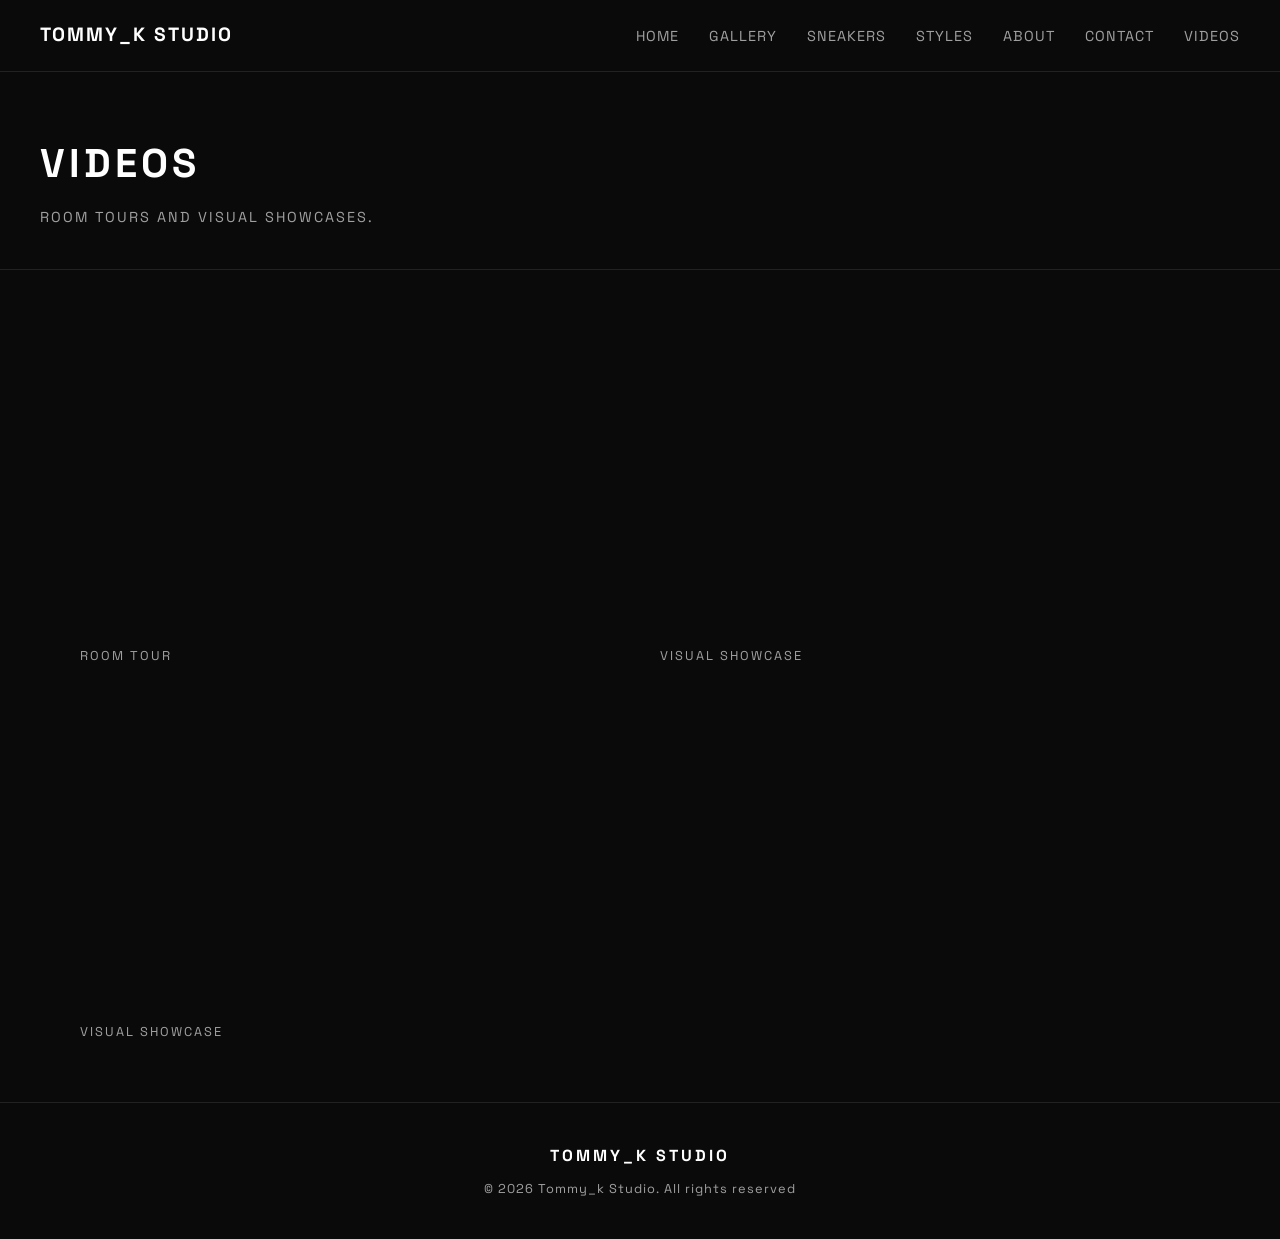
==== videos.html @ ef5fa597 "add videos page with Youtube embeds" ====
<!DOCTYPE html>
<html lang="en">
<head>
    <meta charset="UTF-8">
    <meta name="viewport" content="width=device-width, initial-scale=1.0">
    <title>Videos - Tommy_k Studio</title>
    <link rel="preconnect" href="https://fonts.googleapis.com">
    <link rel="preconnect" href="https://fonts.gstatic.com" crossorigin>
<link href="https://fonts.googleapis.com/css2?family=Space+Grotesk:wght@300..700&display=swap" rel="stylesheet">
<link rel="stylesheet" href="css/styles.css">
</head>
<body>

    <nav>
        <div class="nav-logo">Tommy_k Studio</div>
        <ul class="nav-links">
            <li><a href="index.html">Home</a></li>
            <li><a href="gallery.html">Gallery</a></li>
            <li><a href="sneakers.html">Sneakers</a></li>
            <li><a href="style.html">Styles</a></li>
            <li><a href="about.html">About</a></li>
            <li><a href="contact.html">Contact</a></li>
            <li><a href="videos.html">Videos</a></li>
        </ul>
    </nav>

    <header class="page-header">
        <h1>Videos</h1>
        <p>Room tours and visual showcases.</p>
    </header>
    
<main>
    <section class="video-grid">

        <div class="video-item">
            <div class="video-wrapper">
                <iframe
                    src="https://www.youtube.com/embed/hf-HH_h3yOw"
                    title="Room Tour"
                    frameborder="0"
                    allow="accelerometer; autoplay; clipboard-write; encrypted-media; gyroscope; picture-in-picture"
                    allowfullscreen>
                </iframe>
            </div>
            <p class="video-title">Room Tour</p>
        </div>

        <div class="video-item">
            <div class="video-wrapper">
                <iframe
                    src="https://www.youtube.com/embed/NZ73DAzi6HI"
                    title="Visual Showcase"
                    frameborder="0"
                    allow="accelerometer; autoplay; clipboard-write; encrypted-media; gyroscope; picture-in-picture"
                    allowfullscreen>
                </iframe>
            </div>
            <p class="video-title">Visual showcase</p>
        </div>

        <div class="video-item">
            <div class="video-wrapper">
                <iframe
                    src="https://www.youtube.com/embed/yx04PXzHs7M"
                    title="Visual Showcase"
                    frameborder="0"
                    allow="accelerometer; autoplay; clipboard-write; encrypted-media; gyroscope; picture-in-picture"
                    allowfullscreen>
                </iframe>
            </div>
            <p class="video-title">Visual showcase</p>
        </div>


    </section>
</main>

<footer>
    <div class="footer-content">
        <p class="footer-brand">Tommy_k Studio</p>
        <p class="footer-text">&copy; 2026 Tommy_k Studio. All rights reserved</p>
    </div>
</footer>
</body>
</html>
---- css/styles.css ----
/* GLOBAL RESET */
*{
    margin: 0;
    padding:0;
    box-sizing: border-box;
}

body {
    font-family: "Space Grotesk", sans-serif;
    background-color: #0a0a0a;
    color: #ffffff;
    line-height: 1.6;
}

/* NAV */
nav {
    display: flex;
    justify-content: space-between;
    align-items: center;
    padding: 20px 40px;
    border-bottom: 1px solid #222222;
    position: sticky;
    top: 0;
    background-color: #0a0a0a;
    z-index: 100;
}

.nav-logo {
    font-size: 1.2rem;
    font-weight: 700;
    letter-spacing: 2px;
    text-transform: uppercase;
}

.nav-links {
    list-style: none;
    display: flex;
    gap: 30px;
}

.nav-links a {
    color: #a0a0a0;
    text-decoration: none;
    font-size: 0.9rem;
    letter-spacing: 1px;
    text-transform: uppercase;
}

.nav-links a:hover {
    color: #ffffff
}

/* HERO */

.hero {
    height: 90vh;
    display: flex;
    align-items: center;
    justify-content: center;
    text-align: center;
    border-bottom: 1px solid #222222;
    background-color: #0f0f0f;
}

.hero-content h1 {
    font-size: 4rem;
    font-weight: 700;
    letter-spacing: 6px;
    text-transform: uppercase;
    margin-bottom: 20px;
}

.hero-tagline {
    font-size: 1rem;
    color: #a0a0a0;
    letter-spacing: 4px;
    text-transform: uppercase;
    margin-bottom: 40px;
}

.hero-btn {
    display: inline-block;
    padding: 14px 40px;
    border: 1px solid #ffffff;
    color: #ffffff;
    text-decoration: none;
    font-size: 0.85rem;
    letter-spacing: 3px;
    text-transform: uppercase;
    transition: all 0.3s ease;
}

.hero-btn:hover {
    background-color: #ffffff;
    color: #0a0a0a;
}

/* PREVIEW GRID */

.preview-grid {
    display:grid;
    grid-template-columns: repeat(3, 1fr);
    gap: 1px;
    background-color: #222222;
    border-top: 1px solid #222222;
    align-items: start;
}

.preview-card {
    background-color: #0a0a0a;
    padding: 40px 40px;
    display: flex;
    flex-direction: column;
    gap: 15px;
}

.preview-card img {
    width: 100%;
    height: 400px;
    object-fit: cover;
    object-position: center;
}

.outfit-preview {
    object-fit: cover !important;
    object-position: 50% 15% !important; 
    height: 400px !important;
}

.preview-card h2 {
    font-size: 1.2rem;
    font-weight: 700;
    letter-spacing: 3px;
    text-transform: uppercase;
}

.preview-card p {
    color: #a0a0a0;
    font-size: 0.9rem;
    text-transform: uppercase;
    letter-spacing: 1px;
}

.preview-card a {
    color: #ffffff;
    text-decoration: none;
    font-size: 0.8rem;
    letter-spacing: 2px;
    text-transform: uppercase;
    border-bottom: 1px solid #444444;
    padding-bottom: 4px;
    width: fit-content;
}

.preview-card a:hover {
    border-bottom-color: #ffffff;
}

/* FOOTER */

footer {
    border-top: 1px solid #222222;
    padding: 40px;
    text-align: center;
    margin-top: 0;
}

.footer-brand {
    font-size: 1rem;
    font-weight: 700;
    letter-spacing: 3px;
    text-transform: uppercase;
    margin-bottom: 10px;
}

.footer-text {
    font-size: 0.8rem;
    color: #a0a0a0;
    letter-spacing: 1px;
}

/* PAGE HEADR */

.page-header {
    padding: 60px 40px 40px;
    border-bottom: 1px solid #222222;
   
}

.page-header h1 {
    font-size: 2.5rem;
    font-weight: 700;
    letter-spacing: 4px;
    text-transform: uppercase;
    margin-bottom: 10px;
}

.page-header p {
    color: #a0a0a0;
    font-size: 0.9rem;
    letter-spacing: 2px;
    text-transform: uppercase;
}

/* GALLERY GRID */
/*.gallery-grid {
    display: grid;
    grid-template-columns: repeat(3, 1fr);
    gap: 2px;
    background-color: #222222;
    padding: 2px;
}

.gallery-item img {
    width: 100%;
    height: 500px;
    object-fit: cover;
    display: block;
    transition: opacity 0.3s ease;

}

.gallery-item img:hover {
    opacity: 0.7;
}*/

.gallery-grid {
    columns: 3;
    column-gap: 2px;
    padding: 2px;
    background-color: #222222;
}

.gallery-item {
    break-inside: avoid;
    margin-bottom: 2px;

}

.gallery-item img {
   width: 100%;
   height: auto;
   display: block;
   transition: opacity 0.3s ease;
}

.gallery-item img:hover {
    opacity: 0.7;
}

.art-name {
    padding: 10px 12px;
    font-size: 0.75rem;
    letter-spacing: 1px;
    text-transform: uppercase;
    color: #a0a0a0;
    background-color: #0a0a0a;
    text-align: center;
}

/* SNEAKER GRID */

.sneaker-grid {
    columns: 3;
    column-gap: 2px;
    padding: 2px;
    background-color: #222222;
}

.sneaker-item {
    break-inside: avoid;
    margin-bottom: 2px;
}

.sneaker-item img {
    width: 100%;
    height: auto;
    display: block;
    transition: opacity 0.3s ease;
}

.sneaker-item img:hover {
    opacity: 0.7;
}

.sneaker-name {
    padding: 10px 12px;
    font-size: 0.7rem;
    letter-spacing: 1px;
    text-transform: uppercase;
    color: #a0a0a0;
    background-color: #0a0a0a;
    text-align: center;
}

/* STYLE GRID */

.style-grid {
    columns: 3;
    column-gap: 3px;
    padding: 2px;
    background-color: #222222;
}

.style-item {
    break-inside: avoid;
    margin-bottom: 2px;
}

.style-item img {
    width: 100%;
    height: auto;
    display: block;
    transition: opacity 0.3s ease;
}

.style-item img:hover {
    opacity: 0.7;
}

/* ABOUT */

.about-section {
    display: block;
    padding: 60px 0px;
    max-width: 100%;
    margin: 0;

}

.about-image {
    display: flex;
    gap: 30px;
    margin-bottom: 60px;
    overflow: hidden;
    width: 100%;
}

.about-image img {
    width: 33.33%;
    height: auto;
    object-fit: contain;
    max-width: 100%;
    
}

.about-text {
    padding: 0 40px;
    text-align: center;

}



.about-text h2 {
    font-size: 2rem;
    font-weight: 700;
    letter-spacing: 4px;
    text-transform: uppercase;
    margin-bottom: 10px;
}

.about-origin {
    color: #a0a0a0;
    font-size: 0.95rem;
    line-height: 1.8;
    margin-bottom: 20px;
}

.about-text p {
    color: #a0a0a0;
    font-size: 0.9rem;
    line-height: 1.8;
    margin-bottom: 20px;
}

.about-text h3 {
    font-size: 0.85rem;
    font-weight: 700;
    letter-spacing: 3px;
    text-transform: uppercase;
    margin-bottom: 15px;
    margin-top: 10px;
}

.about- list {
    display: inline-block;
    text-align: left;
    list-style: none;
    padding: 0;
}

.about-list li {
    color: #a0a0a0;
    font-size: 0.85rem;
    letter-spacing: 1px;
    list-style: none;
    text-transform: uppercase;
    padding: 12px 0;
    border-bottom: 1px solid #222222;
}

/* CONTACT */

.contact-section {
    display: grid;
    grid-template-columns: 1fr 1fr;
    gap: 60px;
    padding: 60px 40px;
    max-width: 1000px;
    margin: 0 auto;
}

.contact-info h2 {
    font-size: 1.5rem;
    font-weight: 700;
    letter-spacing: 3px;
    text-transform: uppercase;
    margin-bottom: 15px;
}

.contact-info p {
    color: #a0a0a0;
    font-size: 0.9rem;
    line-height: 1.8;
    margin-bottom: 30px;
}

.contact-details {
    border-top: 1px solid #222222;
}

.contact-label {
    font-size: 0.7rem;
    letter-spacing: 2px;
    text-transform: uppercase;
    color: #ffffff;
    margin-top: 20px;
    margin-bottom: 5px;
}

.contact-details a {
    color: #a0a0a0;
    text-decoration: none;
}

.contact-details a:hover {
    color: #ffffff;
}

.contact-form h2 {
    font-size: 1.5rem;
    font-weight: 700;
    letter-spacing: 3px;
    text-transform: uppercase;
    margin-bottom: 25px;
}

.contact-form label {
    font-size: 0.75rem;
    letter-spacing: 2px;
    text-transform: uppercase;
    color: #a0a0a0;
}

.contact-form input,
.contact-form textarea {
    background-color: #111111;
    border: 1px solid #222222;
    color: #ffffff;
    padding: 12px;
    font-family: "Space Grotesk", sans-serif;
    font-size: 0.9rem;
    width: 100%;
}

.contact-form input:focus,
.contact-form textarea:focus {
    outline: none;
    border-color: #ffffff;
}

.contact-form button {
    background-color: transparent;
    border: 1px solid #ffffff;
    color: #ffffff;
    padding: 14px;
    font-family: "Space Grotesk", sans-serif;
    font-size: 0.85rem;
    letter-spacing: 3px;
    text-transform: uppercase;
    cursor: pointer;
    transition: all 0.3s ease;
}

.contact-form button:hover {
    background-color: #ffffff;
    color: #0a0a0a;
}

/* MOBILE */

@media screen and (max-width: 700px) {

    nav {
        flex-direction: column;
        align-items: flex-start;
        padding: 20px;
        gap: 15px;
    }

    .nav-links {
        flex-direction: column;
        gap: 10px;
    }

    .hero-content h1 {
        font-size: 2rem;
        letter-spacing: 3px;
    }

    .hero-tagline {
        font-size: 0.85rem;
    }

    .preview-grid {
        grid-template-columns: 1fr;
    }

    .gallery-grid {
        columns: 1;
    }

    .sneaker-grid {
        columns: 1;
    }

    .style-grid {
        columns: 1;
    }

    .contact-section {
        grid-template-columns: 1fr;
        padding: 40px 20px;
    }

    .about-image {
        flex-direction: column;
    }

    .about-image img {
        width: 100%;
    }

    .page-header {
        padding: 40px 20px 20px;
    }
    
}

/* VIDEO GRID */

.video-grid {
    display: grid;
    grid-template-columns: repeat(2, 1fr);
    gap: 40px;
    padding: 60px 40px;
    max-width: 1200px;
    margin: 0 auto;
}

.video-wrapper {
    position: relative;
    padding-bottom: 56.25%;
    height: 0;
    overflow: hidden;
}

.video-wrapper iframe {
    position: absolute;
    top: 0;
    left: 0;
    width: 100%;
    height: 100%;
}

.video-title {
    font-size: 0.8rem;
    letter-spacing: 2px;
    text-transform: uppercase;
    color: #a0a0a0;
    margin-top: 12px;
}
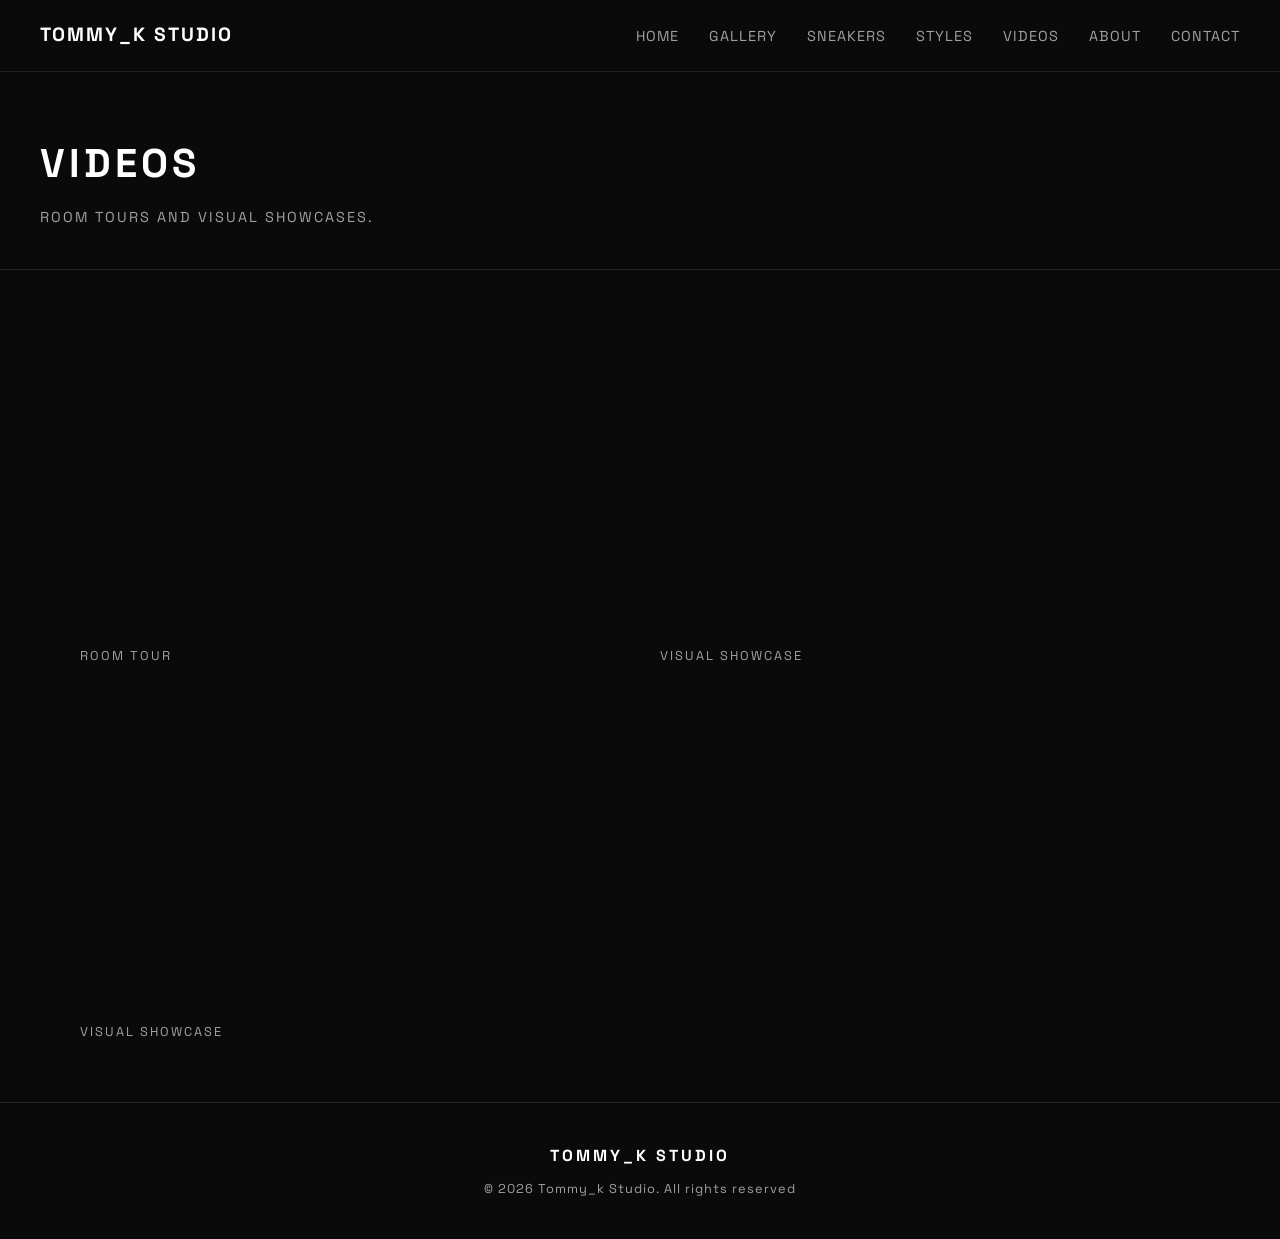
==== commit 9a89aef7: "remove large video files, videos embedded via Youtube" ====
--- a/videos.html
+++ b/videos.html
@@ -18,9 +18,10 @@
             <li><a href="gallery.html">Gallery</a></li>
             <li><a href="sneakers.html">Sneakers</a></li>
             <li><a href="style.html">Styles</a></li>
+            <li><a href="videos.html">Videos</a></li>
             <li><a href="about.html">About</a></li>
             <li><a href="contact.html">Contact</a></li>
-            <li><a href="videos.html">Videos</a></li>
+            
         </ul>
     </nav>
 
